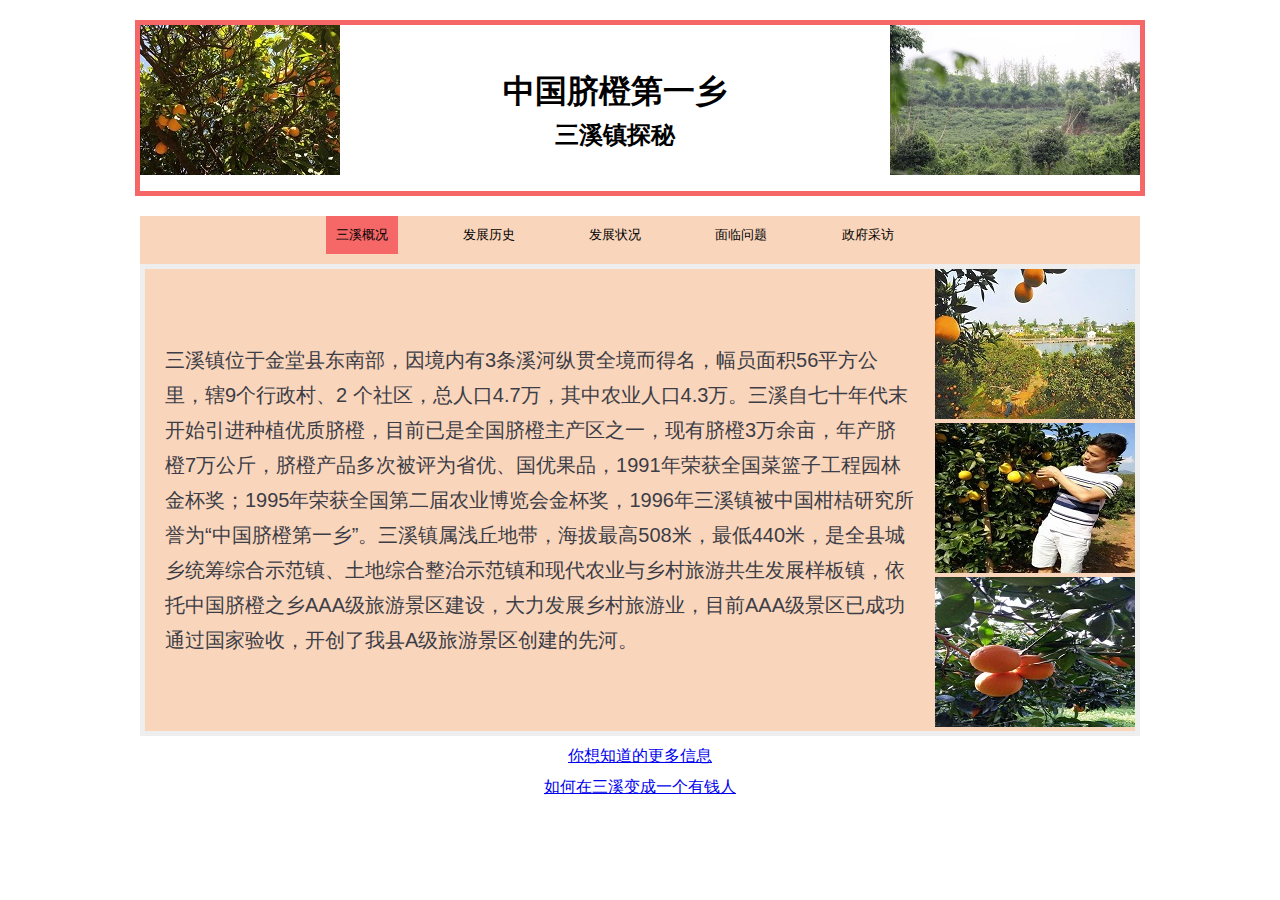
==== jintang.html @ 4d2d0f6b "add many things" ====
<!DOCTYPE html>
<html lang="en">
<head>
    <meta charset="UTF-8">
    <title>乡村振兴</title>
    <link rel="stylesheet" href="style/jintang.css"/>
</head>
<body>
<div class="head">
    <img src="images/jintang/1.jpg" class="left">
    <img src="images/jintang/2.jpg" class="right">
    <div class="middle">
        <h1 class="headfont">中国脐橙第一乡</h1>
        <h2 class="headfont">三溪镇探秘</h2>
    </div>
</div>
<div class="box">
    <ul>
        <li>
            <button onclick="choose(1)" id="b1" class="button-font">三溪概况</button>
        </li>
        <li>
            <button onclick="choose(2)" id="b2" class="button-font">发展历史</button>
        </li>
        <li>
            <button onclick="choose(3)" id="b3" class="button-font">发展状况</button>
        </li>
        <li>
            <button onclick="choose(4)" id="b4" class="button-font">面临问题</button>
        </li>
        <li>
            <button onclick="choose(5)" id="b5" class="button-font">政府采访</button>
        </li>
    </ul>
    <div class="two3">
<!--        <img src="images/jintang/3.jpg" class="left">-->
        <div class="right">
            <img src="images/jintang/4.jpg"><Br/>
            <img src="images/jintang/7.jpg"><Br/>
            <img src="images/jintang/6.jpg">
        </div>
        <p class="contenttext" style="color:#3c3d47" id="content-word">
        </p>
    </div>
</div>
<div class="href">
    <a href="jintang2.html" color=#3c3d47>你想知道的更多信息</a>
</div>
<div class="href">
    <a href="jintang3.html" color=#3c3d47>如何在三溪变成一个有钱人</a>
</div>
<script>
    var color = '#f9d5bb';
    var chosen_color = '#f66767';
    var text = document.getElementById("content-word");
    var b1 = document.getElementById("b1");
    var b2 = document.getElementById("b2");
    var b3 = document.getElementById("b3");
    var b4 = document.getElementById("b4");
    var b5 = document.getElementById("b5");
    function choose(c) {
        b1.style.backgroundColor = color;
        b2.style.backgroundColor = color;
        b3.style.backgroundColor = color;
        b4.style.backgroundColor = color;
        b5.style.backgroundColor = color;

        switch (c) {
            case 1:
                text.innerText = "三溪镇位于金堂县东南部，因境内有3条溪河纵贯全境而得名，幅员面积56平方公里，辖9个行政村、2 个社区，总人口4.7万，其中农业人口4.3万。三溪自七十年代末开始引进种植优质脐橙，目前已是全国脐橙主产区之一，现有脐橙3万余亩，年产脐橙7万公斤，脐橙产品多次被评为省优、国优果品，1991年荣获全国菜篮子工程园林金杯奖；1995年荣获全国第二届农业博览会金杯奖，1996年三溪镇被中国柑桔研究所誉为“中国脐橙第一乡”。三溪镇属浅丘地带，海拔最高508米，最低440米，是全县城乡统筹综合示范镇、土地综合整治示范镇和现代农业与乡村旅游共生发展样板镇，依托中国脐橙之乡AAA级旅游景区建设，大力发展乡村旅游业，目前AAA级景区已成功通过国家验收，开创了我县A级旅游景区创建的先河。";
                b1.style.backgroundColor = chosen_color;
                break;
            case 2:
                text.innerText = "金堂县是成都准一线城市，也是农业大县。三溪镇作为金堂的地理标志，从一九三七年继承当地产业开始，已有近八十年的种植历史，曾作为国务院定点采购特供果，八十年代中期生产的红酒，大量出口俄罗斯，经济效益高，农民获得可观收入，之后由于品质问题转型进行产业发展。1996年金堂三溪镇被中国柑桔研究所誉为“中国脐橙第一乡”，经过近10多年的选育改良，三溪脐橙更是味鲜色明。";
                b2.style.backgroundColor = chosen_color;
                break;
            case 3:
                text.innerText = "三溪位于龙泉山以东，共十一个行政村社区，九个村，分两块发展：全域东进，搞产业，引进了新能源等等二十多家工业企业（靠近淮口），还有四万多亩（其中三万多亩都种柑橘），种植面积产量全国数一数二，技术也很领先。产业基础在，所以发展一三产业联动，搞乡村旅游比如看油菜花顺便摘柑橘。现在主要还是商贩在农民处买导致价格就很低，如果搞游客采摘/电子商务就可以获得可观的收益";
                b3.style.backgroundColor = chosen_color;
                break;
            case 4:
                text.innerText = "生产条件有待进一步规范、提高，许多果园还没有达到统一标准，没有没有达到工业抓农业，现在一般都是农民自己管，这部分很难产生足够的品牌效益。现在有许多商标都是私人注册的，顾客很难判断好坏，政府着力把品牌建设起来，贴商标统一管理，这样一来大家都想买。\n" +
                    "散户的管理设施不够先进，抗风险能力较差。由于当地独特的气候条件，他们的果子在冬天也可以成熟，达到错峰销售的目的，但是这也有不小的风险，万一霜落三天，果子就容易坏。\n" +
                    "浦江做泡花柑，茶叶，猕猴桃全国都很有名。但三溪哪怕只做脐橙，在全国名气也不大。政府思考的原因是：没有原产的，基本都是引进，没办法打出名气。（待议）这可能关乎到一个“物以稀为贵”的问题，由于是引进的，所以其他地方可能也有。其实只要果子品质好，产生独特的优势，名气可以一点一点扬起来。\n" +
                    "为了追求产量，某些果园会有农药，管理很重要，希望能够达到统一标准\n";
                b4.style.backgroundColor = chosen_color;
                break;
            case 5:
                text.innerText = "Q：为何不进行深加工？\n" +
                    "A：不具备深加工所需的条件，没有成套的工业系统。但主要问题在于，进行深加工不一定能提高农民的收入，三溪镇的水果每年都能卖光，橙子不比葡萄，橙子单卖鲜果的收益比深加工来的高，果汁无法卖得像葡萄酒那么贵，保鲜难度比葡萄酒大得多。而且很多产业用于深加工一般是劣果，三溪镇的水果品质都较高，劣果少，少量不合格的劣果会运到外地进行深加工。\n" +
                    "Q：为何产业化推进缓慢，有没有好的解决方法？\n" +
                    "A：这个主要跟农民的意愿有关，各家各户有各自的想法，要慢慢沟通，只能一步一步推进，不能一蹴而就。\n";
                b5.style.backgroundColor = chosen_color;
                break;
        }
    }

    choose(1);
</script>
</body>
</html>
---- style/jintang.css ----
@charset "utf-8";
/* CSS Document */
@font-face {
    font-family: 'FangZheng';
    src: url(../fonts/FZXBSJW.TTF); 
    font-weight: normal;
    font-style: normal;
}
*{
    margin:0 auto;
    padding:0px;
    font-family:Microsoft YaHei,"微软雅黑",Arial,Helvetica,sans-serif;
}

.head{
    margin: 20px auto;
    max-width: 1000px;
    border: #f66767 5px solid;
    min-height: 150px;
}

#head-image{
    display: inline;
    width: 100px;
    margin-top: -20px;
    margin-left: -20px;
}

.left{
    float: left;
}

.right{
    float: right;
}

.middle{
    text-align: center;
    margin: 40px auto;
}

.headfont{
    font-family: 'FangZheng';
    padding-top: 5px;
}

.button-font{
    font-family: 'FangZheng';
    padding: 10px;
}

.box{
    margin: 0px auto;
    max-width: 1000px;
    background-color: #f9d5bb;
    min-height: 150px;
}

ul{
    list-style-type:none;
    margin:0 0 0 0;
    text-align: center;
    font-family: 'FangZheng';
}

li
{
    display:inline;
    margin: 0 50px 0 0;
}

#content-word{
    font-size: 20px;
    color: #f9d5bb;
}

#content-word2{
    font-size: 20px;
    border: 3px solid #eeeeee;
    margin: 20px;
    padding: 10px;
}

.two{
    /*display: flex;*/
    margin: 20px auto;
    max-width: 1000px;
    border: #eeeeee 5px solid;
    min-height: 300px;
}

.contenttext{
    margin: 20px;
    line-height: 35px;
    color: #3c3d47;
}

.two3{
    display: flex;
    flex-direction: row-reverse;
    align-items: center;
    margin: 10px auto;
    max-width: 1000px;
    border: #eeeeee 5px solid;
    min-height: 460px;
}

button{
    background: none;
    border: none;
}


.href{
    text-align: center;
    color: #3c3d47;
    margin-top: 10px;
    font-size: medium;
}
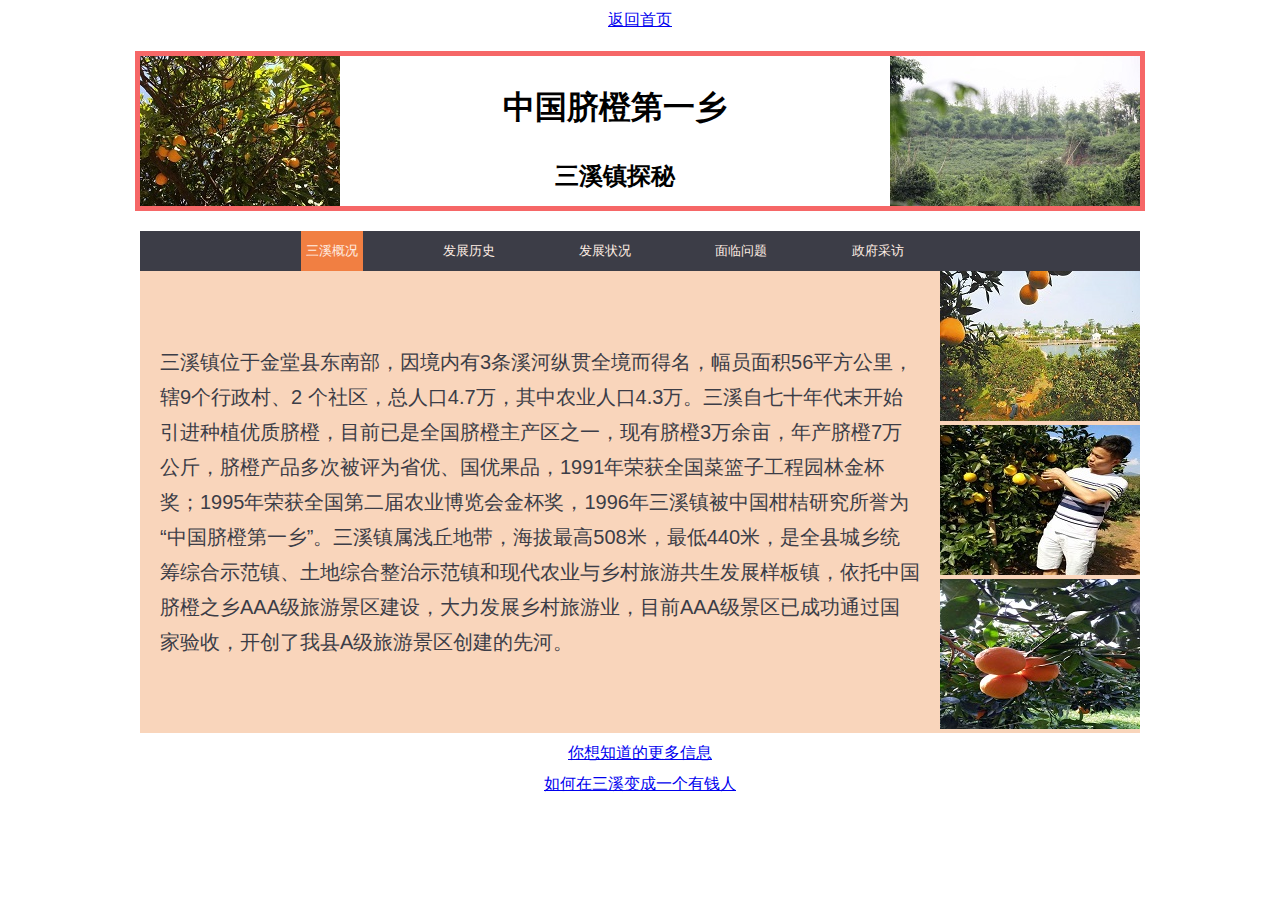
==== commit 41763c41: "add some things" ====
--- a/jintang.html
+++ b/jintang.html
@@ -4,8 +4,11 @@
     <meta charset="UTF-8">
     <title>乡村振兴</title>
     <link rel="stylesheet" href="style/jintang.css"/>
+<body>
 </head>
-<body>
+    <div class="href">
+        <a href="index.html">返回首页</a>
+    </div>
 <div class="head">
     <img src="images/jintang/1.jpg" class="left">
     <img src="images/jintang/2.jpg" class="right">
@@ -17,19 +20,19 @@
 <div class="box">
     <ul>
         <li>
-            <button onclick="choose(1)" id="b1" class="button-font">三溪概况</button>
+            <button onclick="choose(1)" id="b1">三溪概况</button>
         </li>
         <li>
-            <button onclick="choose(2)" id="b2" class="button-font">发展历史</button>
+            <button onclick="choose(2)" id="b2">发展历史</button>
         </li>
         <li>
-            <button onclick="choose(3)" id="b3" class="button-font">发展状况</button>
+            <button onclick="choose(3)" id="b3">发展状况</button>
         </li>
         <li>
-            <button onclick="choose(4)" id="b4" class="button-font">面临问题</button>
+            <button onclick="choose(4)" id="b4">面临问题</button>
         </li>
         <li>
-            <button onclick="choose(5)" id="b5" class="button-font">政府采访</button>
+            <button onclick="choose(5)" id="b5">政府采访</button>
         </li>
     </ul>
     <div class="two3">
@@ -50,8 +53,8 @@
     <a href="jintang3.html" color=#3c3d47>如何在三溪变成一个有钱人</a>
 </div>
 <script>
-    var color = '#f9d5bb';
-    var chosen_color = '#f66767';
+    var color = "#3c3d47";
+    var chosen_color = "#f17f42";
     var text = document.getElementById("content-word");
     var b1 = document.getElementById("b1");
     var b2 = document.getElementById("b2");
--- a/style/jintang.css
+++ b/style/jintang.css
@@ -36,24 +36,20 @@
 
 .middle{
     text-align: center;
-    margin: 40px auto;
+    margin: auto;
 }
 
 .headfont{
     font-family: 'FangZheng';
-    padding-top: 5px;
-}
-
-.button-font{
-    font-family: 'FangZheng';
-    padding: 10px;
+    margin-top: 30px;
 }
 
 .box{
-    margin: 0px auto;
+    display: flex;
+    flex-direction: column;
+    margin: 0 auto;
     max-width: 1000px;
     background-color: #f9d5bb;
-    min-height: 150px;
 }
 
 ul{
@@ -61,12 +57,13 @@
     margin:0 0 0 0;
     text-align: center;
     font-family: 'FangZheng';
+    background-color: #3c3d47;
 }
 
 li
 {
-    display:inline;
-    margin: 0 50px 0 0;
+    display: inline;
+    margin: 0 70px 0 0;
 }
 
 #content-word{
@@ -76,7 +73,6 @@
 
 #content-word2{
     font-size: 20px;
-    border: 3px solid #eeeeee;
     margin: 20px;
     padding: 10px;
 }
@@ -87,6 +83,7 @@
     max-width: 1000px;
     border: #eeeeee 5px solid;
     min-height: 300px;
+    background-color: #f9d5bb;
 }
 
 .contenttext{
@@ -99,15 +96,17 @@
     display: flex;
     flex-direction: row-reverse;
     align-items: center;
-    margin: 10px auto;
     max-width: 1000px;
-    border: #eeeeee 5px solid;
     min-height: 460px;
 }
 
 button{
-    background: none;
     border: none;
+    height: 40px;
+    padding-right: 5px;
+    padding-left: 5px;
+    color: #ffeee4;
+    font-family: 'FangZheng';
 }
 
 
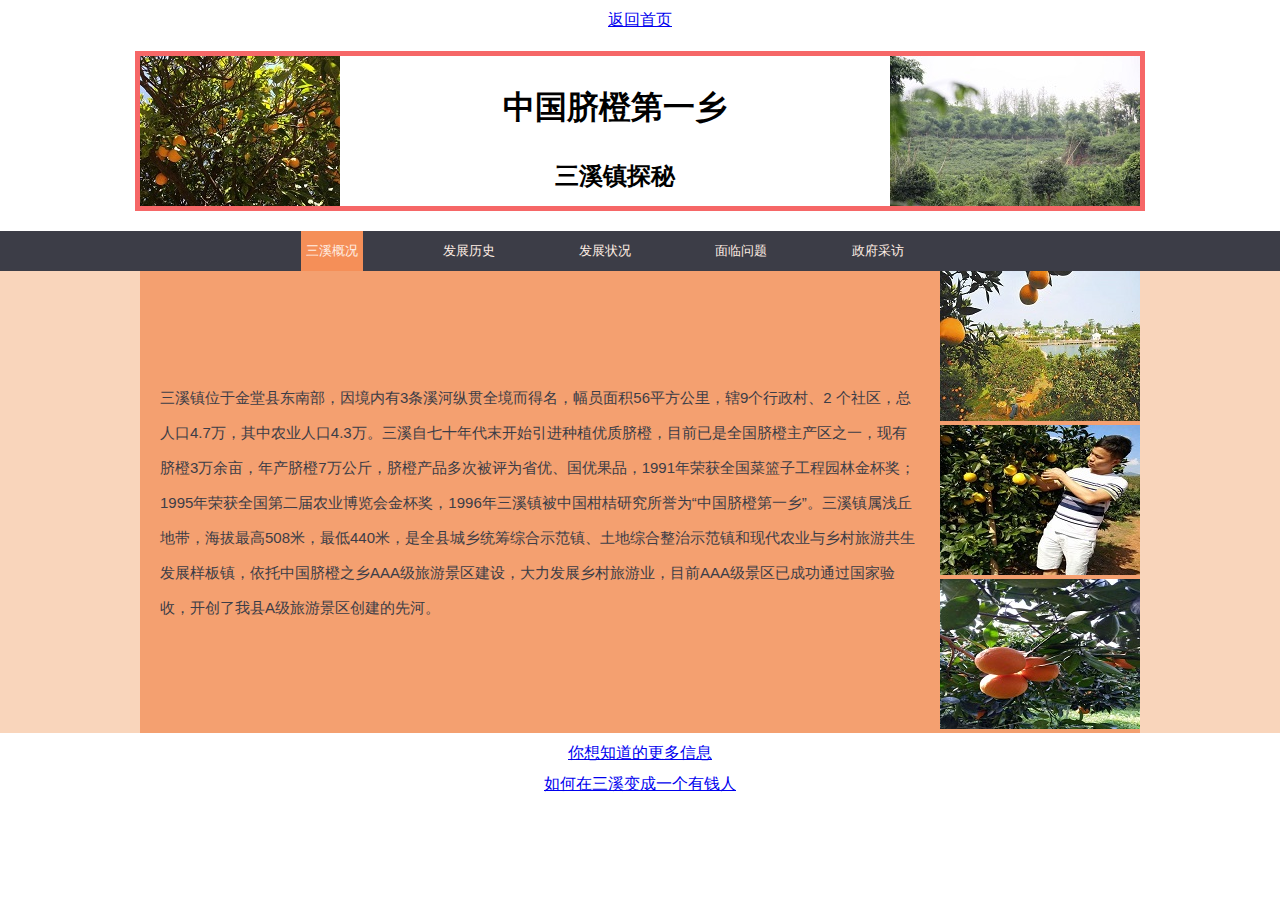
==== commit 3d4046e4: "bbb" ====
--- a/jintang.html
+++ b/jintang.html
@@ -42,7 +42,7 @@
             <img src="images/jintang/7.jpg"><Br/>
             <img src="images/jintang/6.jpg">
         </div>
-        <p class="contenttext" style="color:#3c3d47" id="content-word">
+        <p id="content-word">
         </p>
     </div>
 </div>
@@ -54,7 +54,7 @@
 </div>
 <script>
     var color = "#3c3d47";
-    var chosen_color = "#f17f42";
+    var chosen_color = "#f58f58";
     var text = document.getElementById("content-word");
     var b1 = document.getElementById("b1");
     var b2 = document.getElementById("b2");
--- a/style/jintang.css
+++ b/style/jintang.css
@@ -36,6 +36,7 @@
 
 .middle{
     text-align: center;
+    align-items: center;
     margin: auto;
 }
 
@@ -47,8 +48,7 @@
 .box{
     display: flex;
     flex-direction: column;
-    margin: 0 auto;
-    max-width: 1000px;
+    margin: 0 0 0 0;
     background-color: #f9d5bb;
 }
 
@@ -67,14 +67,19 @@
 }
 
 #content-word{
-    font-size: 20px;
-    color: #f9d5bb;
+    width: 1000px;
+    font-size: 15px;
+    margin: 20px;
+    line-height: 35px;
+    color: #3c3d47;
 }
 
 #content-word2{
-    font-size: 20px;
+    width: 800px;
+    font-size: 15px;
     margin: 20px;
-    padding: 10px;
+    line-height: 35px;
+    color: #3c3d47;
 }
 
 .two{
@@ -86,13 +91,8 @@
     background-color: #f9d5bb;
 }
 
-.contenttext{
-    margin: 20px;
-    line-height: 35px;
-    color: #3c3d47;
-}
-
 .two3{
+    background-color: #f39562d7;
     display: flex;
     flex-direction: row-reverse;
     align-items: center;
